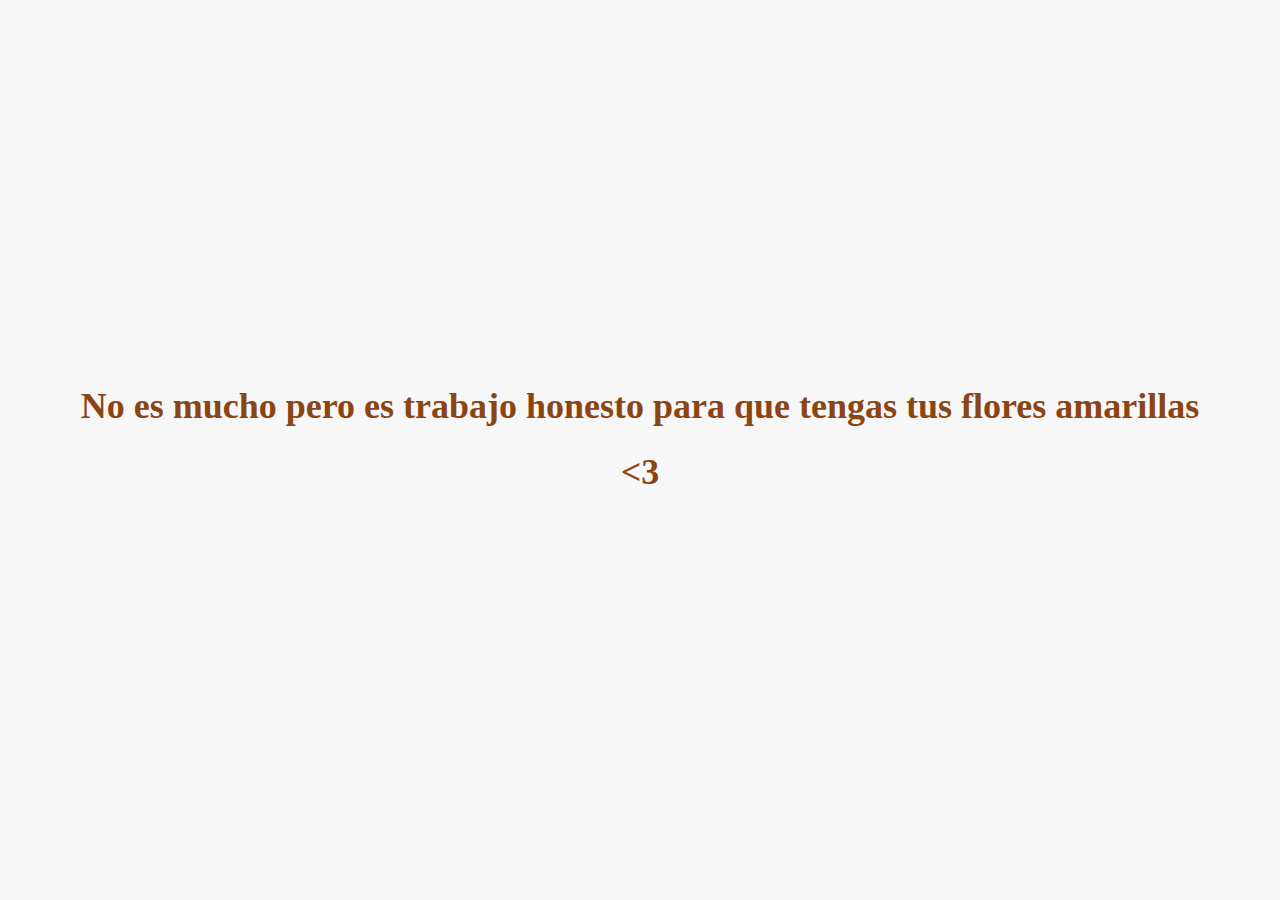
==== index.html @ 408efdd7 "todo" ====
<!DOCTYPE html>
<html lang="es">
<head>
    <meta charset="UTF-8">
    <meta name="viewport" content="width=device-width, initial-scale=1.0">
    <link rel="stylesheet" href="styles.css">
    <title>Flores Amarillas</title>
</head>
<body>
    <div class="container">
        <h1>No es mucho pero es trabajo honesto para que tengas tus <a class="enlaces" href="Flores-Amarillas-Main-2/index.html" style="z-index: 20;">flores</a> amarillas</h1>
        <h1> &lt;3</h1><br/>
        <div class="flower-container">
        </div>

        <h1 style="display:none" id="myHeading">Metiraaaaa. Dale click a la palabra flores arriba dale click</h1>
    </div>
    <script src="script.js"></script>
</body>
</html>
---- styles.css ----
body {
    margin: 0;
    padding: 0;
    display: flex;
    justify-content: center;
    align-items: center;
    height: 100vh;
    background-color: #f7f7f7;
}

.container {
    text-align: center;
}

h1 {
    font-size: 36px;
    color: #8B4513;
    margin-top: 20px;
    z-index: 1;
}

.flower-container {
    display: flex;
    flex-wrap: wrap;
    justify-content: center;
}

.flower {
    width: 200px;
    height: 200px;
    margin: 10px;
    position: relative;
}

.petal {
    width: 45px;
    height: 90px;
    background-color: #FFD700;
    border-radius: 50%;
    position: absolute;
    top: 50%;
    left: 50%;
    transform-origin: 0 100%;
}

.p1 { transform: translate(-50%, -50%) rotate(0deg); }
.p2 { transform: translate(-50%, -50%) rotate(36deg); }
.p3 { transform: translate(-50%, -50%) rotate(72deg); }
.p4 { transform: translate(-50%, -50%) rotate(108deg); }
.p5 { transform: translate(-50%, -50%) rotate(144deg); }
.p6 { transform: translate(-50%, -50%) rotate(180deg); }
.p7 { transform: translate(-50%, -50%) rotate(216deg); }
.p8 { transform: translate(-50%, -50%) rotate(252deg); }
.p9 { transform: translate(-50%, -50%) rotate(288deg); }
.p10 { transform: translate(-50%, -50%) rotate(324deg); }

/* Agrega las siguientes clases para las animaciones */
@keyframes fadeInPetal {
    from {
        opacity: 0;
    }
    to {
        opacity: 1;
    }
}

@keyframes fadeOutPetal {
    from {
        opacity: 1;
    }
    to {
        opacity: 0;
    }
}

.petal {
    /* Agrega una animación de entrada a los pétalos */
    animation: fadeInPetal 0.5s ease-in-out both;
}
.enlaces{
    text-decoration: none;
    font-size: 36px;
    color: #8B4513;
    margin-top: 20px;
    z-index: 10;
}
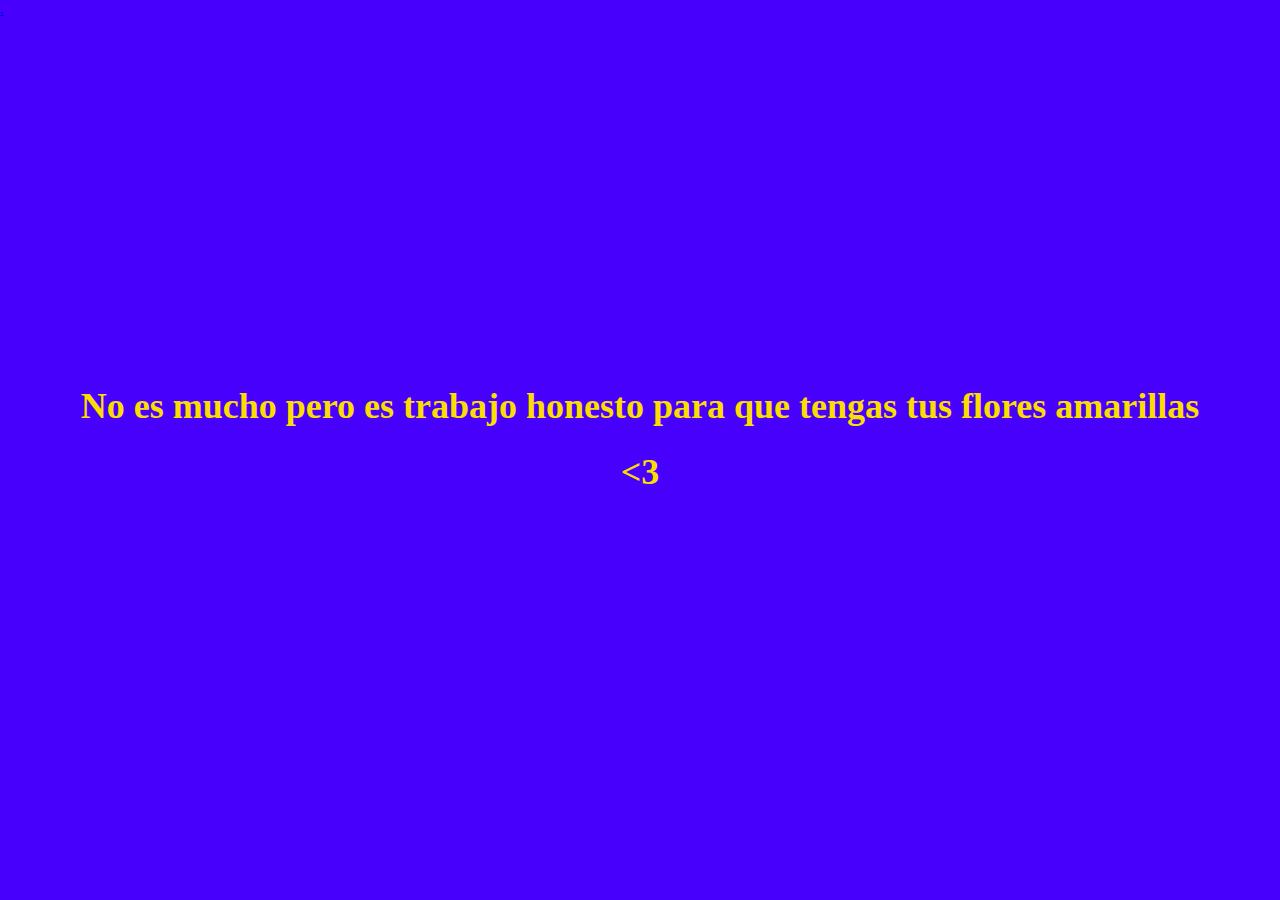
==== commit 852b8185: "si" ====
--- a/index.html
+++ b/index.html
@@ -7,13 +7,14 @@
     <title>Flores Amarillas</title>
 </head>
 <body>
+    <a href="Sub-pagina/index2.html" class="enlacegrande">.</a>
     <div class="container">
-        <h1>No es mucho pero es trabajo honesto para que tengas tus <a class="enlaces" href="Flores-Amarillas-Main-2/index.html" style="z-index: 20;">flores</a> amarillas</h1>
+        <h1>No es mucho pero es trabajo honesto para que tengas tus flores amarillas</h1>
         <h1> &lt;3</h1><br/>
         <div class="flower-container">
         </div>
 
-        <h1 style="display:none" id="myHeading">Metiraaaaa. Dale click a la palabra flores arriba dale click</h1>
+        <h1 style="display:none" id="myHeading">Metiraaaaa. Dale click a alguna flor.</h1>
     </div>
     <script src="script.js"></script>
 </body>
--- a/styles.css
+++ b/styles.css
@@ -5,7 +5,7 @@
     justify-content: center;
     align-items: center;
     height: 100vh;
-    background-color: #f7f7f7;
+    background-color: #4800fd;
 }
 
 .container {
@@ -14,7 +14,7 @@
 
 h1 {
     font-size: 36px;
-    color: #8B4513;
+    color: #fbde00;
     margin-top: 20px;
     z-index: 1;
 }
@@ -80,9 +80,14 @@
 .enlaces{
     text-decoration: none;
     font-size: 36px;
-    color: #8B4513;
     margin-top: 20px;
     z-index: 10;
 }
+.enlacegrande{
+    width: 100%;
+    height: 100%;
+    z-index: 200;
+    position: fixed;
+}
 
 
